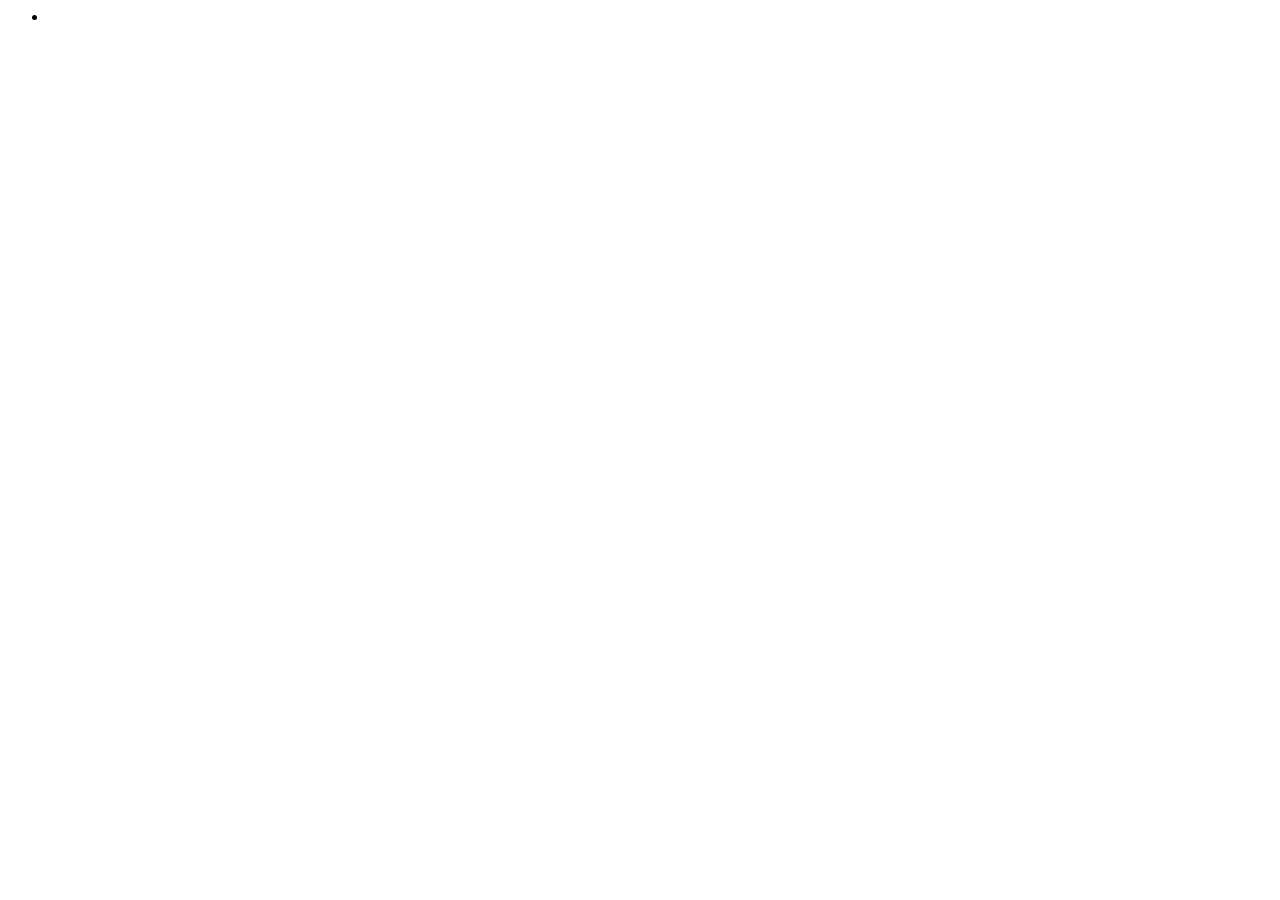
==== src/main/resources/templates/results.html @ d5cc92eb "directory picker wip" ====
<html xmlns:th="https://www.thymeleaf.org" lang="en">

<div class="container-fluid text-center flex-box block px-4">

        <ul th:each="result: ${results.imageRenamingResults}" class="list-group">
            <li class="list-group-item"><span th:text="${result.renameSuccessLog}"></span></li>
        </ul>
</div>
</html>
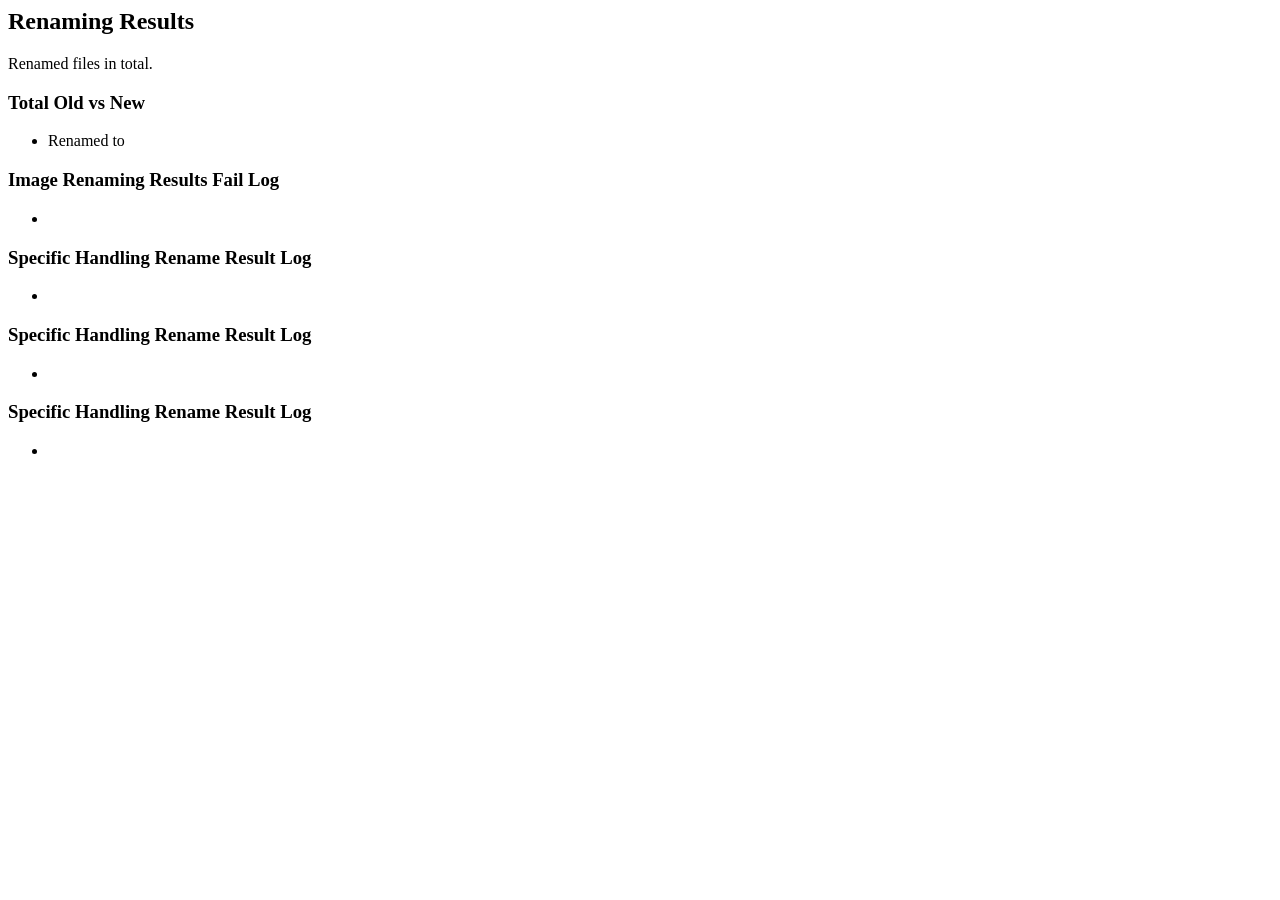
==== commit 234c8ddf: "spinner" ====
--- a/src/main/resources/templates/results.html
+++ b/src/main/resources/templates/results.html
@@ -1,9 +1,54 @@
 <html xmlns:th="https://www.thymeleaf.org" lang="en">
 
-<div class="container-fluid text-center flex-box block px-4">
+<div class="container text-center flex-box block px-4">
+    <div class="row">
+        <div class="col">
+            <h2>Renaming Results</h2>
+            Renamed <span th:text="${results.getTotalRenamed()}"></span> files in total.
+        </div>
+    </div>
+    <div class="row">
+<!--        <div class="col">-->
+<!--            <h3>Image Renaming Results Success Log</h3>-->
+<!--            <ul th:each="result: ${results.imageRenamingResults}" class="list-group">-->
+<!--                <li class="list-group-item"><span th:text="${result.renameSuccessLog}"></span></li>-->
+<!--            </ul>-->
+<!--        </div>-->
+        <div class="col">
+            <h3>Total Old vs New</h3>
+            <ul th:each="resultMap: ${results.totalOldvsNew}" class="list-group">
+                <li class="list-group-item" th:each="result : ${resultMap}">
+                    Renamed <span th:text="${result.value}"></span> to <span th:text="${result.key}"></span>
+                </li>
+            </ul>
+        </div>
+        <div class="col">
+            <h3>Image Renaming Results Fail Log</h3>
+            <ul th:each="result: ${results.imageRenamingResults}" class="list-group">
+                <li class="list-group-item"><span th:text="${result.renameFailLog}"></span></li>
+            </ul>
+        </div>
+    </div>
 
-        <ul th:each="result: ${results.imageRenamingResults}" class="list-group">
-            <li class="list-group-item"><span th:text="${result.renameSuccessLog}"></span></li>
-        </ul>
+    <div class="row" th:if="${!results.specificRenamingResults.isEmpty()}">
+        <div class="col-4" >
+            <h3>Specific Handling Rename Result Log</h3>
+            <ul th:each="result: ${results.specificRenamingResults}" class="list-group">
+                <li class="list-group-item"><span th:text="${result.logSpecificSuccess}"></span></li>
+            </ul>
+        </div>
+        <div class="col-4">
+            <h3>Specific Handling Rename Result Log</h3>
+            <ul th:each="result: ${results.specificRenamingResults}" class="list-group">
+                <li class="list-group-item"><span th:text="${result.logSpecificSuccess}"></span></li>
+            </ul>
+        </div>
+        <div class="col-4">
+            <h3>Specific Handling Rename Result Log</h3>
+            <ul th:each="result: ${results.specificRenamingResults}" class="list-group">
+                <li class="list-group-item"><span th:text="${result.oldVSNewVidName}"></span></li>
+            </ul>
+        </div>
+    </div>
 </div>
 </html>
